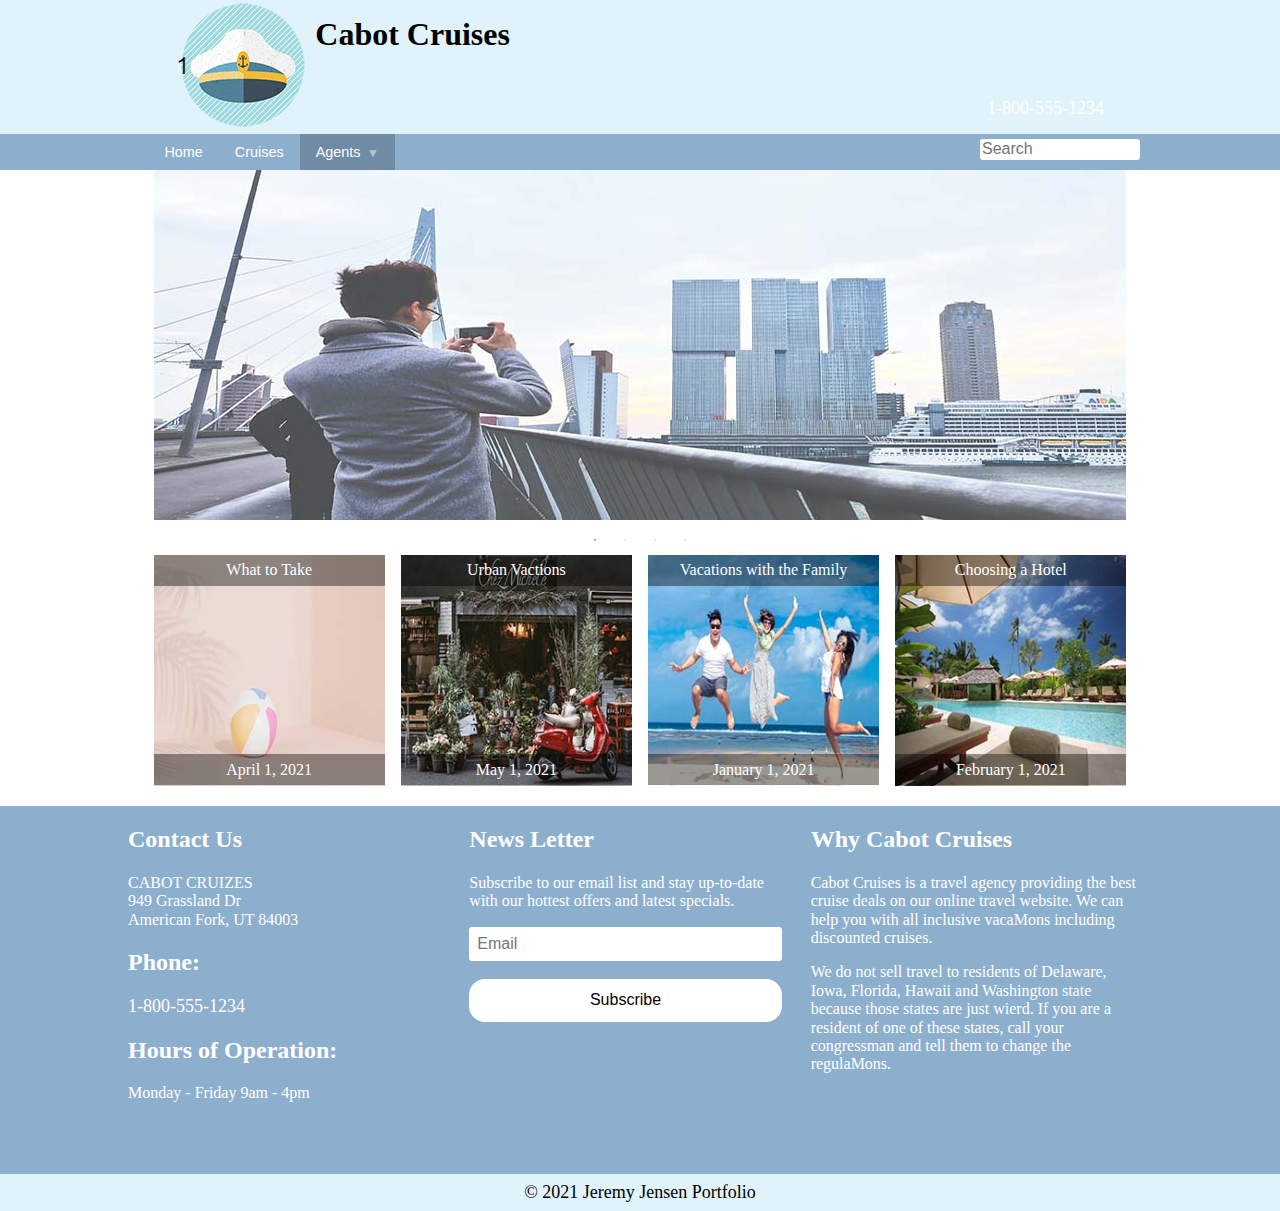
==== index.html @ df23a2db "first commit" ====
<!DOCTYPE html>
<html lang="en">
  <head>
    <meta charset="utf-8" />
    <meta name="description" content="Fill Me In" />
    <meta name="author" content="John Doe" />

    <!-- This start file was build by Paul Cheney  -->
    <title>Assignment 1</title>

    <!-- TELLS PHONES NOT TO LIE ABOUT THEIR WIDTH & stops the font from enlarging when a phone is turned sideways-->
    <meta
      name="viewport"
      content="width=device-width, initial-scale=1, maxium-scale=1"
    />

    <!-- STYLE SHEETS -->
    <link href="css/styles.css" rel="stylesheet" />
    <link
      href="https://fonts.googleapis.com/css2?family=Quicksand:wght@300;700&display=swap"
      rel="stylesheet"
    />
    <link
      rel="stylesheet"
      href="https://use.fontawesome.com/releases/v5.8.1/css/all.css"
      integrity="sha384-50oBUHEmvpQ+1lW4y57PTFmhCaXp0ML5d60M1M7uH2+nqUivzIebhndOJK28anvf"
      crossorigin="anonymous"
    />
  </head>
  <body>
    <!-- HEADER HERE -->
    <div class="headWrap">
      <header class="clearfix">
        <figure>
          <img
            src="images/logo0.png"
            alt="Logo"
            srcset="
              images/logo1.png 1x,
              images/logo2.png 2x,
              images/logo3.png 3x
            "
          />
        </figure>
        <h1>Cabot Cruises</h1>
        <a href="tel:+18005551234" class="phone">1-800-555-1234</a>
      </header>
    </div>
    <!-- NAVIGATION HERE -->
    <div class="navWrap">
      <nav class="clearfix">
        <button id="hamburgerBtn">
          <span class="line top"></span>
          <span class="line middle"></span>
          <span class="line bottom"></span>
        </button>

        <div class="menu-container">
          <ul id="primaryNav">
            <li><a href="#">Home</a></li>
            <li><a href="#">Cruises</a></li>
            <li class="active parent">
              <a href="#">Agents</a>
              <ul>
                <li><a href="#">Sally Rogers</a></li>
                <li><a href="#">Buddy Sorrell</a></li>
              </ul>
            </li>
          </ul>
        </div>

        <form id="form" method="get" action="/">
          <input type="search" placeholder="Search" name="s" />
          <button class="search" type="submit">
            <i class="fa fa-search"></i>
          </button>
        </form>
      </nav>
    </div>
    <!-- CONTENT HERE -->
    <main>
      <div class="my_slider">
        <div id="sliderContainer">
          <img src="images/Cruise1.jpg" alt="City Life" />
        </div>

        <div id="sliderContainer">
          <img src="images/Cruise2.jpg" alt="City Life" />
        </div>

        <div id="sliderContainer">
          <img src="images/Cruise3.jpg" alt="City Life" />
        </div>

        <div id="sliderContainer">
          <img src="images/Cruise4.jpg" alt="City Life" />
        </div>
      </div>

      <div class="cards">
        <div id="take">
          <img src="images/take.jpg" alt="take" />
          <div id="title">What to Take</div>
          <div id="date">April 1, 2021</div>
        </div>

        <div id="urban">
          <img src="images/urban.jpg" alt="urban" />
          <div id="title">Urban Vactions</div>
          <div id="date">May 1, 2021</div>
        </div>

        <div id="family">
          <img src="images/family.jpg" alt="family" />
          <div id="title">Vacations with the Family</div>
          <div id="date">January 1, 2021</div>
        </div>

        <div id="hotel">
          <img src="images/hotel.jpg" alt="hotel" />
          <div id="title">Choosing a Hotel</div>
          <div id="date">February 1, 2021</div>
        </div>
      </div>
    </main>

    <div id="subWrap">
      <div id="subFoot">
        <div class="footerGrid">
          <div class="footerRow">
            <span>
              <h2>Contact Us</h2>
              <a
                id="addressLink"
                href="https://www.google.com/maps/place/Walmart+Supercenter/@40.3694274,-111.8210866,15z/data=!4m5!3m4!1s0x874d81bb2d8d0037:0x991bd843e1b46971!8m2!3d40.3849171!4d-111.8249991"
              >
                CABOT CRUIZES <br />
                949 Grassland Dr <br />
                American Fork, UT 84003
              </a>

              <h2>Phone:</h2>
              <a href="tel:+18005551234" class="phone">1-800-555-1234</a>

              <h2>Hours of Operation:</h2>
              <p>Monday - Friday 9am - 4pm</p>
            </span>
          </div>
          <div class="footerRow">
            <h2>News Letter</h2>
            <p>
              Subscribe to our email list and stay up-to-date with our hottest
              offers and latest specials.
            </p>
            <form action="#">
              <input
                id="emailInput"
                type="email"
                name="email"
                placeholder="Email"
                required
              />
              <br />
              <button id="subEmail" type="submit">Subscribe</button>
            </form>
          </div>
          <div class="footerRow">
            <span>
              <h2>Why Cabot Cruises</h2>
              <p>
                Cabot Cruises is a travel agency providing the best cruise deals
                on our online travel website. We can help you with all inclusive
                vacaMons including discounted cruises.
              </p>

              <p>
                We do not sell travel to residents of Delaware, Iowa, Florida,
                Hawaii and Washington state because those states are just wierd.
                If you are a resident of one of these states, call your
                congressman and tell them to change the regulaMons.
              </p>
            </span>
          </div>
        </div>
      </div>
    </div>

    <div id="socialWrap">
      <a class="fab fa-facebook-square"></a>
      <a class="fab fa-twitter-square"></a>
      <a class="fab fa-instagram"></a>
      <a class="fab fa-youtube"></a>
      <a class="fab fa-pinterest"></a>
    </div>

    <!-- FOOTER HERE -->
    <div class="footWrap">
      <footer>&copy; 2021 Jeremy Jensen <a href="https://jeremyjensen.net/">Portfolio</a></footer>
    </div>
    <script src="js/scripts.js"></script>
    <script src="https://ajax.googleapis.com/ajax/libs/jquery/3.6.0/jquery.min.js"></script>
    <script type="text/javascript" src="slick/slick.min.js"></script>
    <script>
      $(document).ready(function () {
        $(".my_slider").slick({
          dots: true,
          arrows: false,
          infinite: true,
          speed: 1000,
          cssEase: "ease-out",
          autoplay: true,
          autoplaySpeed: 3000,
        });
      });
    </script>
    <script type="application/ld+json">
      {
        "@context": "https://schema.org",
        "@type": "LocalBusiness",
        "image": "https://dgm2740assignment11.jeremyjensen.net/images/logo.png",
        "name": "Cabot Cruises",
        "address": {
          "@type": "PostalAddress",
          "streetAddress": "949 Grassland Dr",
          "addressLocality": "American Fork",
          "addressRegion": "UT",
          "postalCode": "84003",
          "addressCountry": "US"
        },
        "url": "https://dgm2740assignment11.jeremyjensen.net/",
        "telephone": "8011234567",
        "openingHours": "Mo-Fr 9-4"
      }
    </script>
  </body>
</html>
---- css/styles.css ----
@charset "UTF-8";
/*! normalize.css v7.0.0 | MIT License | github.com/necolas/normalize.css */
/* Document
   ========================================================================== */
/**
 * 1. Correct the line height in all browsers.
 * 2. Prevent adjustments of font size after orientation changes in
 *    IE on Windows Phone and in iOS.
 */
html {
  line-height: 1.15;
  /* 1 */
  -ms-text-size-adjust: 100%;
  /* 2 */
  -webkit-text-size-adjust: 100%;
  /* 2 */ }

/* Sections
   ========================================================================== */
/**
 * Remove the margin in all browsers (opinionated).
 */
body {
  margin: 0; }

/**
 * Add the correct display in IE 9-.
 */
article,
aside,
footer,
header,
nav,
section {
  display: block; }

/**
 * Correct the font size and margin on `h1` elements within `section` and
 * `article` contexts in Chrome, Firefox, and Safari.
 */
h1 {
  font-size: 2em;
  margin: 0.67em 0; }

/* Grouping content
   ========================================================================== */
/**
 * Add the correct display in IE 9-.
 * 1. Add the correct display in IE.
 */
figcaption,
figure,
main {
  /* 1 */
  display: block; }

/**
 * Add the correct margin in IE 8.
 */
figure {
  margin: 1em 40px; }

/**
 * 1. Add the correct box sizing in Firefox.
 * 2. Show the overflow in Edge and IE.
 */
hr {
  box-sizing: content-box;
  /* 1 */
  height: 0;
  /* 1 */
  overflow: visible;
  /* 2 */ }

/**
 * 1. Correct the inheritance and scaling of font size in all browsers.
 * 2. Correct the odd `em` font sizing in all browsers.
 */
pre {
  font-family: monospace, monospace;
  /* 1 */
  font-size: 1em;
  /* 2 */ }

/* Text-level semantics
   ========================================================================== */
/**
 * 1. Remove the gray background on active links in IE 10.
 * 2. Remove gaps in links underline in iOS 8+ and Safari 8+.
 */
a {
  background-color: transparent;
  /* 1 */
  -webkit-text-decoration-skip: objects;
  /* 2 */ }

/**
 * 1. Remove the bottom border in Chrome 57- and Firefox 39-.
 * 2. Add the correct text decoration in Chrome, Edge, IE, Opera, and Safari.
 */
abbr[title] {
  border-bottom: none;
  /* 1 */
  text-decoration: underline;
  /* 2 */
  text-decoration: underline dotted;
  /* 2 */ }

/**
 * Prevent the duplicate application of `bolder` by the next rule in Safari 6.
 */
b,
strong {
  font-weight: inherit; }

/**
 * Add the correct font weight in Chrome, Edge, and Safari.
 */
b,
strong {
  font-weight: bolder; }

/**
 * 1. Correct the inheritance and scaling of font size in all browsers.
 * 2. Correct the odd `em` font sizing in all browsers.
 */
code,
kbd,
samp {
  font-family: monospace, monospace;
  /* 1 */
  font-size: 1em;
  /* 2 */ }

/**
 * Add the correct font style in Android 4.3-.
 */
dfn {
  font-style: italic; }

/**
 * Add the correct background and color in IE 9-.
 */
mark {
  background-color: #ff0;
  color: #000; }

/**
 * Add the correct font size in all browsers.
 */
small {
  font-size: 80%; }

/**
 * Prevent `sub` and `sup` elements from affecting the line height in
 * all browsers.
 */
sub,
sup {
  font-size: 75%;
  line-height: 0;
  position: relative;
  vertical-align: baseline; }

sub {
  bottom: -0.25em; }

sup {
  top: -0.5em; }

/* Embedded content
   ========================================================================== */
/**
 * Add the correct display in IE 9-.
 */
audio,
video {
  display: inline-block; }

/**
 * Add the correct display in iOS 4-7.
 */
audio:not([controls]) {
  display: none;
  height: 0; }

/**
 * Remove the border on images inside links in IE 10-.
 */
img {
  border-style: none; }

/**
 * Hide the overflow in IE.
 */
svg:not(:root) {
  overflow: hidden; }

/* Forms
   ========================================================================== */
/**
 * 1. Change the font styles in all browsers (opinionated).
 * 2. Remove the margin in Firefox and Safari.
 */
button,
input,
optgroup,
select,
textarea {
  font-family: sans-serif;
  /* 1 */
  font-size: 100%;
  /* 1 */
  line-height: 1.15;
  /* 1 */
  margin: 0;
  /* 2 */ }

/**
 * Show the overflow in IE.
 * 1. Show the overflow in Edge.
 */
button,
input {
  /* 1 */
  overflow: visible; }

/**
 * Remove the inheritance of text transform in Edge, Firefox, and IE.
 * 1. Remove the inheritance of text transform in Firefox.
 */
button,
select {
  /* 1 */
  text-transform: none; }

/**
 * 1. Prevent a WebKit bug where (2) destroys native `audio` and `video`
 *    controls in Android 4.
 * 2. Correct the inability to style clickable types in iOS and Safari.
 */
button,
html [type="button"],
[type="reset"],
[type="submit"] {
  -webkit-appearance: button;
  /* 2 */ }

/**
 * Remove the inner border and padding in Firefox.
 */
button::-moz-focus-inner,
[type="button"]::-moz-focus-inner,
[type="reset"]::-moz-focus-inner,
[type="submit"]::-moz-focus-inner {
  border-style: none;
  padding: 0; }

/**
 * Restore the focus styles unset by the previous rule.
 */
button:-moz-focusring,
[type="button"]:-moz-focusring,
[type="reset"]:-moz-focusring,
[type="submit"]:-moz-focusring {
  outline: 1px dotted ButtonText; }

/**
 * Correct the padding in Firefox.
 */
fieldset {
  padding: 0.35em 0.75em 0.625em; }

/**
 * 1. Correct the text wrapping in Edge and IE.
 * 2. Correct the color inheritance from `fieldset` elements in IE.
 * 3. Remove the padding so developers are not caught out when they zero out
 *    `fieldset` elements in all browsers.
 */
legend {
  box-sizing: border-box;
  /* 1 */
  color: inherit;
  /* 2 */
  display: table;
  /* 1 */
  max-width: 100%;
  /* 1 */
  padding: 0;
  /* 3 */
  white-space: normal;
  /* 1 */ }

/**
 * 1. Add the correct display in IE 9-.
 * 2. Add the correct vertical alignment in Chrome, Firefox, and Opera.
 */
progress {
  display: inline-block;
  /* 1 */
  vertical-align: baseline;
  /* 2 */ }

/**
 * Remove the default vertical scrollbar in IE.
 */
textarea {
  overflow: auto; }

/**
 * 1. Add the correct box sizing in IE 10-.
 * 2. Remove the padding in IE 10-.
 */
[type="checkbox"],
[type="radio"] {
  box-sizing: border-box;
  /* 1 */
  padding: 0;
  /* 2 */ }

/**
 * Correct the cursor style of increment and decrement buttons in Chrome.
 */
[type="number"]::-webkit-inner-spin-button,
[type="number"]::-webkit-outer-spin-button {
  height: auto; }

/**
 * 1. Correct the odd appearance in Chrome and Safari.
 * 2. Correct the outline style in Safari.
 */
[type="search"] {
  -webkit-appearance: textfield;
  /* 1 */
  outline-offset: -2px;
  /* 2 */ }

/**
 * Remove the inner padding and cancel buttons in Chrome and Safari on macOS.
 */
[type="search"]::-webkit-search-cancel-button,
[type="search"]::-webkit-search-decoration {
  -webkit-appearance: none; }

/**
 * 1. Correct the inability to style clickable types in iOS and Safari.
 * 2. Change font properties to `inherit` in Safari.
 */
::-webkit-file-upload-button {
  -webkit-appearance: button;
  /* 1 */
  font: inherit;
  /* 2 */ }

/* Interactive
   ========================================================================== */
/*
 * Add the correct display in IE 9-.
 * 1. Add the correct display in Edge, IE, and Firefox.
 */
details,
menu {
  display: block; }

/*
 * Add the correct display in all browsers.
 */
summary {
  display: list-item; }

/* Scripting
   ========================================================================== */
/**
 * Add the correct display in IE 9-.
 */
canvas {
  display: inline-block; }

/**
 * Add the correct display in IE.
 */
template {
  display: none; }

/* Hidden
   ========================================================================== */
/**
 * Add the correct display in IE 10-.
 */
[hidden] {
  display: none; }

/* Slider */
.slick-slider {
  position: relative;
  display: block;
  box-sizing: border-box;
  -webkit-touch-callout: none;
  -webkit-user-select: none;
  -khtml-user-select: none;
  -moz-user-select: none;
  -ms-user-select: none;
  user-select: none;
  -ms-touch-action: pan-y;
  touch-action: pan-y;
  -webkit-tap-highlight-color: transparent; }

.slick-list {
  position: relative;
  overflow: hidden;
  display: block;
  margin: 0;
  padding: 0; }
  .slick-list:focus {
    outline: none; }
  .slick-list.dragging {
    cursor: pointer;
    cursor: hand; }

.slick-slider .slick-track,
.slick-slider .slick-list {
  -webkit-transform: translate3d(0, 0, 0);
  -moz-transform: translate3d(0, 0, 0);
  -ms-transform: translate3d(0, 0, 0);
  -o-transform: translate3d(0, 0, 0);
  transform: translate3d(0, 0, 0); }

.slick-track {
  position: relative;
  left: 0;
  top: 0;
  display: block;
  margin-left: auto;
  margin-right: auto; }
  .slick-track:before, .slick-track:after {
    content: "";
    display: table; }
  .slick-track:after {
    clear: both; }
  .slick-loading .slick-track {
    visibility: hidden; }

.slick-slide {
  float: left;
  height: 100%;
  min-height: 1px;
  display: none; }
  [dir="rtl"] .slick-slide {
    float: right; }
  .slick-slide img {
    display: block; }
  .slick-slide.slick-loading img {
    display: none; }
  .slick-slide.dragging img {
    pointer-events: none; }
  .slick-initialized .slick-slide {
    display: block; }
  .slick-loading .slick-slide {
    visibility: hidden; }
  .slick-vertical .slick-slide {
    display: block;
    height: auto;
    border: 1px solid transparent; }

.slick-arrow.slick-hidden {
  display: none; }

/* Slider */
.slick-loading .slick-list {
  background: #fff url("./ajax-loader.gif") center center no-repeat; }

/* Icons */
@font-face {
  font-family: "slick";
  src: url("./fonts/slick.eot");
  src: url("./fonts/slick.eot?#iefix") format("embedded-opentype"), url("./fonts/slick.woff") format("woff"), url("./fonts/slick.ttf") format("truetype"), url("./fonts/slick.svg#slick") format("svg");
  font-weight: normal;
  font-style: normal; }
/* Arrows */
.slick-prev,
.slick-next {
  position: absolute;
  display: block;
  height: 20px;
  width: 20px;
  line-height: 0px;
  font-size: 0px;
  cursor: pointer;
  background: transparent;
  color: transparent;
  top: 50%;
  -webkit-transform: translate(0, -50%);
  -ms-transform: translate(0, -50%);
  transform: translate(0, -50%);
  padding: 0;
  border: none;
  outline: none; }
  .slick-prev:hover, .slick-prev:focus,
  .slick-next:hover,
  .slick-next:focus {
    outline: none;
    background: transparent;
    color: transparent; }
    .slick-prev:hover:before, .slick-prev:focus:before,
    .slick-next:hover:before,
    .slick-next:focus:before {
      opacity: 1; }
  .slick-prev.slick-disabled:before,
  .slick-next.slick-disabled:before {
    opacity: 0.25; }
  .slick-prev:before,
  .slick-next:before {
    font-family: "slick";
    font-size: 20px;
    line-height: 1;
    color: white;
    opacity: 0.75;
    -webkit-font-smoothing: antialiased;
    -moz-osx-font-smoothing: grayscale; }

.slick-prev {
  left: -25px; }
  [dir="rtl"] .slick-prev {
    left: auto;
    right: -25px; }
  .slick-prev:before {
    content: "←"; }
    [dir="rtl"] .slick-prev:before {
      content: "→"; }

.slick-next {
  right: -25px; }
  [dir="rtl"] .slick-next {
    left: -25px;
    right: auto; }
  .slick-next:before {
    content: "→"; }
    [dir="rtl"] .slick-next:before {
      content: "←"; }

/* Dots */
.slick-dotted.slick-slider {
  margin-bottom: 30px; }

.slick-dots {
  position: absolute;
  bottom: -25px;
  list-style: none;
  display: block;
  text-align: center;
  padding: 0;
  margin: 0;
  width: 100%; }
  .slick-dots li {
    position: relative;
    display: inline-block;
    height: 20px;
    width: 20px;
    margin: 0 5px;
    padding: 0;
    cursor: pointer; }
    .slick-dots li button {
      border: 0;
      background: transparent;
      display: block;
      height: 20px;
      width: 20px;
      outline: none;
      line-height: 0px;
      font-size: 0px;
      color: transparent;
      padding: 5px;
      cursor: pointer; }
      .slick-dots li button:hover, .slick-dots li button:focus {
        outline: none; }
        .slick-dots li button:hover:before, .slick-dots li button:focus:before {
          opacity: 1; }
      .slick-dots li button:before {
        position: absolute;
        top: 0;
        left: 0;
        content: "•";
        width: 20px;
        height: 20px;
        font-family: "slick";
        font-size: 6px;
        line-height: 20px;
        text-align: center;
        color: black;
        opacity: 0.25;
        -webkit-font-smoothing: antialiased;
        -moz-osx-font-smoothing: grayscale; }
    .slick-dots li.slick-active button:before {
      color: black;
      opacity: 0.75; }

html {
  -webkit-text-size-adjust: 100%;
  -ms-text-size-adjust: 100%; }

/*----------- apply a natural box layout model to all elements --------------*/
* {
  -moz-box-sizing: border-box;
  -webkit-box-sizing: border-box;
  box-sizing: border-box; }

header {
  background-color: #e0f3fb;
  color: black;
  padding: 0 3rem;
  display: flex; }

.headWrap {
  background-color: #e0f3fb; }

header h1 {
  margin: 1rem 0 0 0; }

.phone {
  color: black;
  margin-left: auto;
  -ms-flex-item-align: end;
  align-self: flex-end;
  text-decoration: none;
  margin-bottom: 1rem;
  font-size: 18px; }

header figure {
  float: left;
  margin: 0 1% 0 0; }

body {
  margin: auto; }

nav button {
  margin: .2rem 2%;
  background-color: transparent;
  border: none;
  font-size: 1.6rem;
  color: #555; }

nav ul {
  list-style-type: none;
  padding: 0;
  margin: 0; }

nav ul li a {
  display: block;
  padding: .8rem 2%;
  text-decoration: none;
  color: #fff;
  border-top: 1px solid rgba(0, 0, 0, 0.3); }

nav ul li.active a {
  background-color: rgba(0, 0, 0, 0.2);
  color: #fff; }

nav ul li a:hover {
  background-color: rgba(0, 0, 0, 0.4); }

nav ul.hide {
  display: none; }

#form {
  position: relative;
  display: flex;
  justify-content: end;
  top: -45px;
  bottom: 0; }
  #form input {
    font-family: 'Roboto', sans-serif;
    color: #333;
    border-radius: 0.2rem;
    background-color: white;
    border: none;
    display: block;
    transition: all 0.3s;
    margin-top: 0.3rem;
    width: 10rem; }
  #form button {
    margin: 0; }
  #form i {
    font-size: 20px; }

nav {
  background-color: #8dafce;
  font-family: Verdana, sans-serif; }

.navWrap {
  background-color: #8dafce; }

main {
  padding: 0 2%;
  display: block;
  min-height: 10rem; }
  main h1 {
    color: #004141; }

.cards {
  column-count: 2;
  margin-bottom: 1rem; }

#take {
  width: 100%;
  position: relative;
  height: auto; }
  #take img {
    width: 100%;
    height: auto; }

#date {
  position: absolute;
  bottom: 5px;
  background-color: rgba(0, 0, 0, 0.4);
  color: #fff;
  width: 100%;
  text-align: center;
  padding: 0.4rem; }

#title {
  position: absolute;
  top: 0;
  background-color: rgba(0, 0, 0, 0.4);
  color: #fff;
  width: 100%;
  text-align: center;
  padding: 0.4rem; }

#family {
  width: 100%;
  position: relative;
  height: auto; }
  #family img {
    width: 100%;
    height: auto; }

#urban {
  width: 100%;
  position: relative;
  height: auto; }
  #urban img {
    width: 100%;
    height: auto; }

#hotel {
  width: 100%;
  position: relative;
  height: auto; }
  #hotel img {
    width: 100%;
    height: auto; }

#socialWrap {
  background-color: #8dafce;
  text-align: center; }
  #socialWrap a {
    margin: 0.5rem;
    color: white;
    font-size: 3rem; }

#emailInput {
  font-family: 'Roboto', sans-serif;
  color: #333;
  border-radius: 0.2rem;
  background-color: white;
  border: none;
  display: block;
  transition: all 0.3s;
  margin-top: 0.3rem;
  width: 96%;
  padding: 0.5rem; }

#subEmail {
  border: none;
  background-color: white;
  color: black;
  border-radius: 1rem;
  margin: 0 0 2rem 0;
  padding: 0.75rem 1.5rem;
  width: 96%;
  max-width: 20rem;
  cursor: pointer; }

#subFoot {
  background-color: #8dafce;
  color: white; }

.phone {
  color: white; }

#subWrap {
  background-color: #8dafce; }

.footerRow {
  margin-right: 1rem; }

#addressLink {
  text-decoration: none;
  color: white; }

div.footerGrid {
  display: grid;
  grid-template-columns: 1fr;
  grid-template-rows: auto; }

.footWrap {
  background-color: #e0f3fb; }

footer {
  background-color: #e0f3fb;
  padding: .5rem 2%;
  text-align: center;
  color: black;
  font-size: large; }
  footer a {
    text-decoration: none;
    color: black; }

/*----- Clearfix: Force an Element not to collapse -----*/
.clearfix:after {
  content: "";
  display: table;
  clear: both; }

#hamburgerBtn {
  display: none; }

/* hide the navigation button by default */
#primaryNav li.current-menu-item a {
  background-color: rgba(0, 0, 0, 0.2); }

#primaryNav li.current-menu-parent {
  background-color: rgba(0, 0, 0, 0.2); }

@media only screen and (max-width: 34.9375em) {
  /* Navigation Button  -------------------------------------------------------- */
  body {
    padding-top: 44px; }

  nav {
    position: absolute;
    top: 0;
    left: 0;
    width: 100%;
    height: 44px;
    background-color: #8dafce;
    z-index: 99; }

  #hamburgerBtn {
    background: none;
    border: none;
    display: inline-block;
    position: relative;
    height: 44px;
    width: 44px;
    cursor: pointer; }
    #hamburgerBtn .line {
      position: absolute;
      height: 2px;
      width: 60%;
      background: white;
      border-radius: 2px;
      transition: all cubic-bezier(0.2, 0.1, 0.2, 1.2) 0.3s; }
    #hamburgerBtn .top, #hamburgerBtn .middle, #hamburgerBtn .bottom {
      left: 20%; }
    #hamburgerBtn .top {
      top: 29%; }
    #hamburgerBtn .middle {
      top: 48%; }
    #hamburgerBtn .bottom {
      top: 67%; }

  #hamburgerBtn.open .top {
    transform: rotate(45deg);
    top: 48%; }
  #hamburgerBtn.open .middle, #hamburgerBtn.open .bottom {
    transform: rotate(-45deg);
    top: 48%; }

  /* Navigation Bar -------------------------------------------------------- */
  #primaryNav {
    height: 0;
    overflow: hidden;
    width: 22rem;
    background-color: #8dafce;
    margin: 0;
    padding: 0;
    z-index: 998;
    font-family: Verdana;
    font-weight: normal; }

  #primaryNav li a {
    display: block;
    width: 100%;
    padding: .75rem 2%;
    font-size: 1rem;
    text-shadow: -1px -1px 0 rgba(0, 0, 0, 0.15);
    color: white;
    text-decoration: none;
    border-top: 1px solid rgba(0, 0, 0, 0.2); }

  #primaryNav li a:hover {
    background-color: rgba(0, 0, 0, 0.5); }

  /* Toggle the navigation bar to expand down  */
  #primaryNav.open {
    height: auto; }

  /* Submenus – optional ."menu-item-has-children" class indicates dropdowns */
  #primaryNav > li:hover > a {
    background: rgba(0, 0, 0, 0.5); }

  #primaryNav li.menu-item-has-children > a:after {
    font-size: .75rem;
    content: "\25BC";
    color: rgba(255, 255, 255, 0.5);
    float: right; }

  #primaryNav li.menu-item-has-children ul li {
    background-color: #111; }

  #primaryNav li.menu-item-has-children > a:hover {
    background: rgba(0, 0, 0, 0.75); }

  /*hide the sub menu items by default*/
  #primaryNav li ul {
    display: none;
    background: rgba(0, 0, 0, 0.3);
    padding: 0; }

  #primaryNav li ul a {
    border-top: solid 1px rgba(0, 0, 0, 0.2);
    font-size: 12px;
    padding: 10px 5%;
    font-weight: normal; }

  #primaryNav li:hover ul {
    display: block; } }
/* End Mobile Styles */
@media only screen and (min-width: 560px) {
  nav {
    background-color: #8dafce; }
    nav #form {
      display: flex;
      justify-content: end;
      top: 0; }
    nav ul {
      margin-left: 2%; }
    nav ul li {
      float: left;
      width: auto; }
    nav ul li a {
      display: block;
      border: none;
      width: 100%;
      background: none;
      font-size: .9rem;
      padding: .9rem 1.2rem;
      color: white;
      text-decoration: none;
      /*transition*/
      -webkit-transition: background 0.3s linear;
      transition: background 0.3s linear; }
    nav ul li a:hover {
      background: #4a7dab; }
    nav #primaryNav li.parent > a:after {
      font-size: .75rem;
      content: "\00A0\00A0\25BC";
      color: rgba(255, 255, 255, 0.5); }
    nav ul li ul {
      z-index: 99;
      position: absolute;
      background-color: #8dafce, 10%;
      left: -999rem;
      width: 10rem; }
    nav ul li ul li {
      float: none;
      border-right: none;
      border-top: solid 1px rgba(0, 0, 0, 0.2);
      background-color: #8dafce; }
    nav ul li:hover ul {
      left: auto;
      margin-left: 0; }

  main .cards {
    column-count: 2; }

  div.footerGrid {
    display: grid;
    grid-template-columns: 1fr 1fr;
    grid-template-rows: auto; } }
/* end of media query */
@media only screen and (min-width: 1028px) {
  header, nav, main, footer, #subFoot {
    max-width: 64rem;
    margin: auto; }

  nav ul li a {
    padding: .6rem 1rem; }

  main {
    margin: auto; }
    main .cards {
      column-count: 4; }

  div.footerGrid {
    display: grid;
    grid-template-columns: 1fr 1fr 1fr;
    grid-template-rows: auto; } }
/* end of media query */
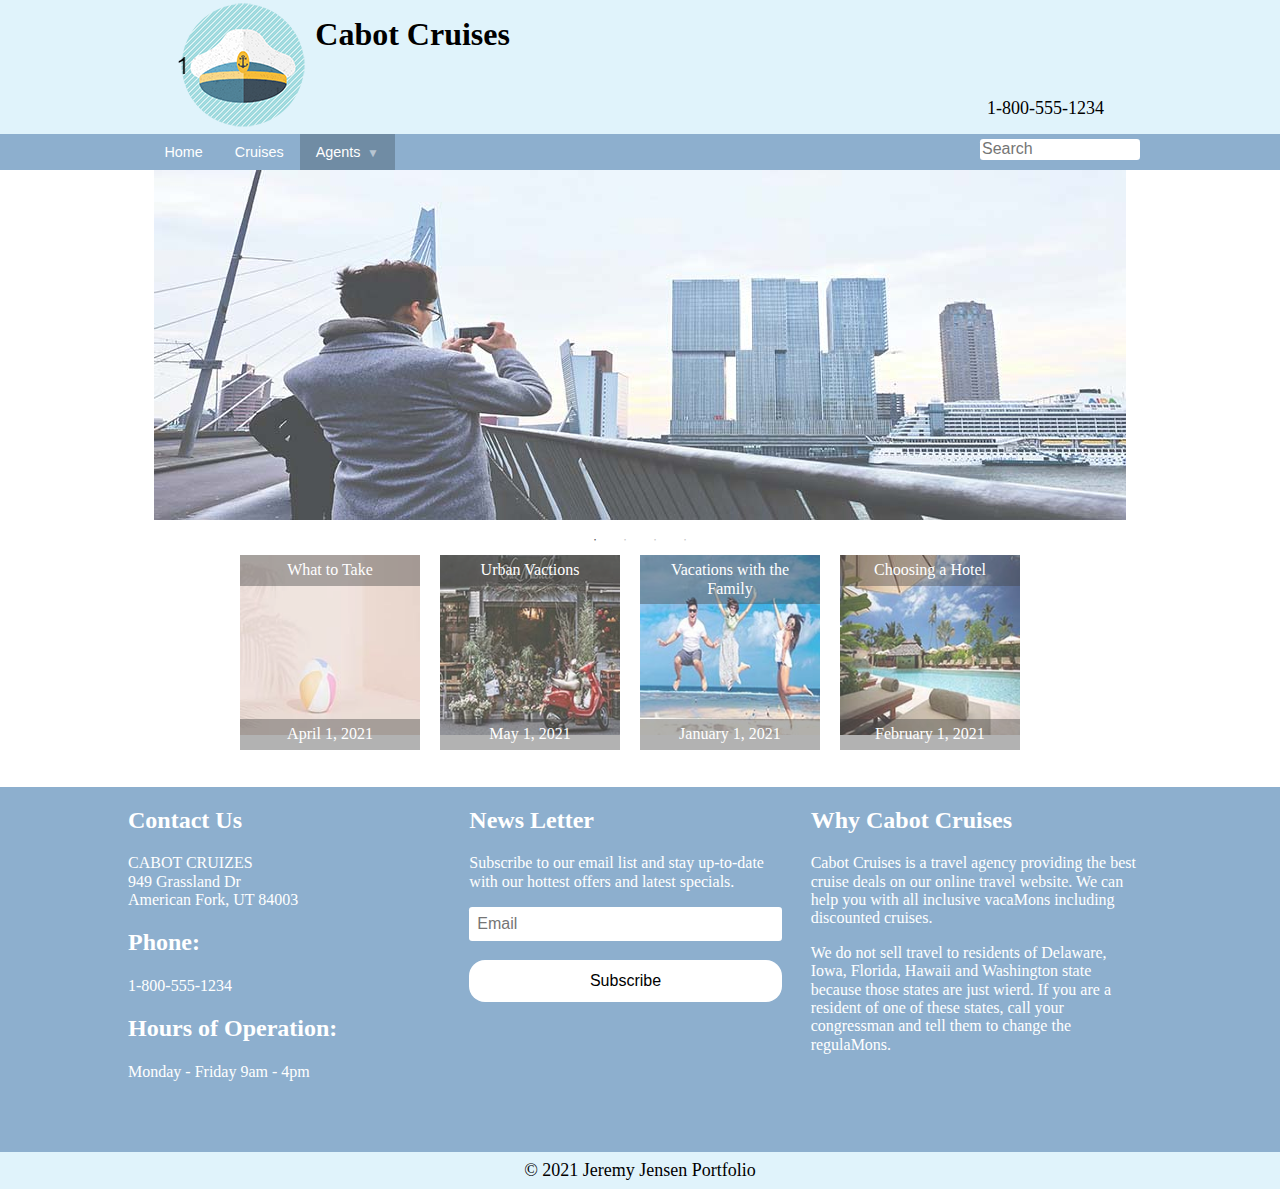
==== commit d058de30: "I should be a web dev" ====
--- a/index.html
+++ b/index.html
@@ -69,12 +69,14 @@
           </ul>
         </div>
 
-        <form id="form" method="get" action="/">
-          <input type="search" placeholder="Search" name="s" />
-          <button class="search" type="submit">
-            <i class="fa fa-search"></i>
-          </button>
-        </form>
+        <div id="formContainer">
+          <form id="form" method="get" action="/">
+            <input type="search" placeholder="Search" name="s" />
+            <button class="search" type="submit">
+              <i class="fa fa-search"></i>
+            </button>
+          </form>
+        </div>
       </nav>
     </div>
     <!-- CONTENT HERE -->
@@ -140,7 +142,7 @@
               </a>
 
               <h2>Phone:</h2>
-              <a href="tel:+18005551234" class="phone">1-800-555-1234</a>
+              <a href="tel:+18005551234" class="phone2">1-800-555-1234</a>
 
               <h2>Hours of Operation:</h2>
               <p>Monday - Friday 9am - 4pm</p>
@@ -195,7 +197,10 @@
 
     <!-- FOOTER HERE -->
     <div class="footWrap">
-      <footer>&copy; 2021 Jeremy Jensen <a href="https://jeremyjensen.net/">Portfolio</a></footer>
+      <footer>
+        &copy; 2021 Jeremy Jensen
+        <a href="https://jeremyjensen.net/">Portfolio</a>
+      </footer>
     </div>
     <script src="js/scripts.js"></script>
     <script src="https://ajax.googleapis.com/ajax/libs/jquery/3.6.0/jquery.min.js"></script>
@@ -217,7 +222,7 @@
       {
         "@context": "https://schema.org",
         "@type": "LocalBusiness",
-        "image": "https://dgm2740assignment11.jeremyjensen.net/images/logo.png",
+        "image": "https://dgm3740assignment1.jeremyjensen.net/images/logo2.png",
         "name": "Cabot Cruises",
         "address": {
           "@type": "PostalAddress",
@@ -227,9 +232,10 @@
           "postalCode": "84003",
           "addressCountry": "US"
         },
-        "url": "https://dgm2740assignment11.jeremyjensen.net/",
+        "url": "https://dgm3740assignment1.jeremyjensen.net/",
         "telephone": "8011234567",
-        "openingHours": "Mo-Fr 9-4"
+        "openingHours": "Mo-Fr 9-4",
+        "priceRange": "400-1,000"
       }
     </script>
   </body>
--- a/css/styles.css
+++ b/css/styles.css
@@ -665,8 +665,7 @@
   position: relative;
   display: flex;
   justify-content: end;
-  top: -45px;
-  bottom: 0; }
+  top: -45px; }
   #form input {
     font-family: 'Roboto', sans-serif;
     color: #333;
@@ -697,23 +696,46 @@
     color: #004141; }
 
 .cards {
-  column-count: 2;
-  margin-bottom: 1rem; }
+  display: flex;
+  flex-direction: row;
+  flex-wrap: wrap;
+  justify-content: center;
+  margin-bottom: 2rem; }
 
 #take {
-  width: 100%;
+  width: 200px;
   position: relative;
-  height: auto; }
+  height: 200px;
+  display: flex;
+  flex-direction: column;
+  justify-content: space-between;
+  opacity: 75%; }
   #take img {
-    width: 100%;
+    width: 90%;
     height: auto; }
+
+#take:hover {
+  opacity: 100%;
+  transition: opacity .25s ease-in-out; }
+
+#family:hover {
+  opacity: 100%;
+  transition: opacity .25s ease-in-out; }
+
+#urban:hover {
+  opacity: 100%;
+  transition: opacity .25s ease-in-out; }
+
+#hotel:hover {
+  opacity: 100%;
+  transition: opacity .25s ease-in-out; }
 
 #date {
   position: absolute;
   bottom: 5px;
   background-color: rgba(0, 0, 0, 0.4);
   color: #fff;
-  width: 100%;
+  width: 90%;
   text-align: center;
   padding: 0.4rem; }
 
@@ -722,32 +744,44 @@
   top: 0;
   background-color: rgba(0, 0, 0, 0.4);
   color: #fff;
-  width: 100%;
+  width: 90%;
   text-align: center;
   padding: 0.4rem; }
 
 #family {
-  width: 100%;
+  width: 200px;
   position: relative;
-  height: auto; }
+  height: 200px;
+  display: flex;
+  flex-direction: column;
+  justify-content: space-between;
+  opacity: 75%; }
   #family img {
-    width: 100%;
+    width: 90%;
     height: auto; }
 
 #urban {
-  width: 100%;
+  width: 200px;
   position: relative;
-  height: auto; }
+  height: 200px;
+  display: flex;
+  flex-direction: column;
+  justify-content: space-between;
+  opacity: 75%; }
   #urban img {
-    width: 100%;
+    width: 90%;
     height: auto; }
 
 #hotel {
-  width: 100%;
+  width: 200px;
   position: relative;
-  height: auto; }
+  height: 200px;
+  display: flex;
+  flex-direction: column;
+  justify-content: space-between;
+  opacity: 75%; }
   #hotel img {
-    width: 100%;
+    width: 90%;
     height: auto; }
 
 #socialWrap {
@@ -785,11 +819,13 @@
   background-color: #8dafce;
   color: white; }
 
-.phone {
-  color: white; }
+.phone2 {
+  color: white;
+  text-decoration: none; }
 
 #subWrap {
-  background-color: #8dafce; }
+  background-color: #8dafce;
+  padding: 0 2%; }
 
 .footerRow {
   margin-right: 1rem; }
@@ -853,6 +889,7 @@
     position: relative;
     height: 44px;
     width: 44px;
+    z-index: 999;
     cursor: pointer; }
     #hamburgerBtn .line {
       position: absolute;
@@ -881,7 +918,7 @@
   #primaryNav {
     height: 0;
     overflow: hidden;
-    width: 22rem;
+    width: 17rem;
     background-color: #8dafce;
     margin: 0;
     padding: 0;
@@ -982,9 +1019,6 @@
       left: auto;
       margin-left: 0; }
 
-  main .cards {
-    column-count: 2; }
-
   div.footerGrid {
     display: grid;
     grid-template-columns: 1fr 1fr;
@@ -1000,8 +1034,6 @@
 
   main {
     margin: auto; }
-    main .cards {
-      column-count: 4; }
 
   div.footerGrid {
     display: grid;
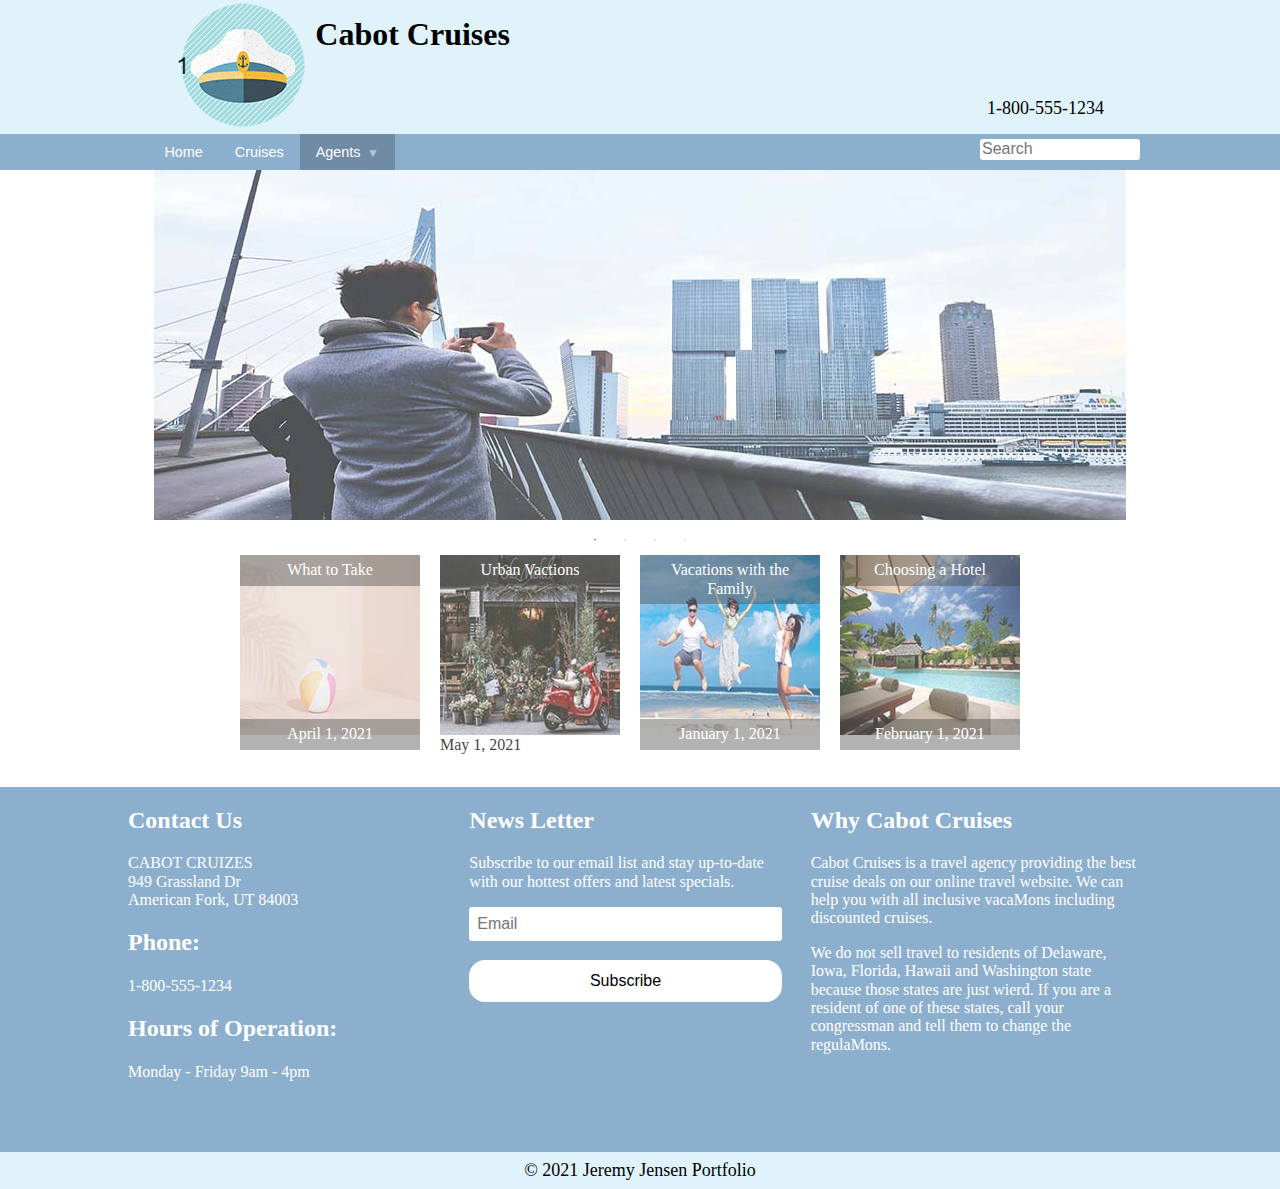
==== commit db0e8646: "HTML Changes" ====
--- a/index.html
+++ b/index.html
@@ -82,19 +82,19 @@
     <!-- CONTENT HERE -->
     <main>
       <div class="my_slider">
-        <div id="sliderContainer">
+        <div class="sliderContainer">
           <img src="images/Cruise1.jpg" alt="City Life" />
         </div>
 
-        <div id="sliderContainer">
+        <div class="sliderContainer">
           <img src="images/Cruise2.jpg" alt="City Life" />
         </div>
 
-        <div id="sliderContainer">
+        <div class="sliderContainer">
           <img src="images/Cruise3.jpg" alt="City Life" />
         </div>
 
-        <div id="sliderContainer">
+        <div class="sliderContainer">
           <img src="images/Cruise4.jpg" alt="City Life" />
         </div>
       </div>
@@ -102,26 +102,26 @@
       <div class="cards">
         <div id="take">
           <img src="images/take.jpg" alt="take" />
-          <div id="title">What to Take</div>
-          <div id="date">April 1, 2021</div>
+          <div class="title">What to Take</div>
+          <div class="date">April 1, 2021</div>
         </div>
 
         <div id="urban">
           <img src="images/urban.jpg" alt="urban" />
-          <div id="title">Urban Vactions</div>
+          <div class="title">Urban Vactions</div>
           <div id="date">May 1, 2021</div>
         </div>
 
         <div id="family">
           <img src="images/family.jpg" alt="family" />
-          <div id="title">Vacations with the Family</div>
-          <div id="date">January 1, 2021</div>
+          <div class="title">Vacations with the Family</div>
+          <div class="date">January 1, 2021</div>
         </div>
 
         <div id="hotel">
           <img src="images/hotel.jpg" alt="hotel" />
-          <div id="title">Choosing a Hotel</div>
-          <div id="date">February 1, 2021</div>
+          <div class="title">Choosing a Hotel</div>
+          <div class="date">February 1, 2021</div>
         </div>
       </div>
     </main>
--- a/css/styles.css
+++ b/css/styles.css
@@ -730,7 +730,7 @@
   opacity: 100%;
   transition: opacity .25s ease-in-out; }
 
-#date {
+.date {
   position: absolute;
   bottom: 5px;
   background-color: rgba(0, 0, 0, 0.4);
@@ -739,7 +739,7 @@
   text-align: center;
   padding: 0.4rem; }
 
-#title {
+.title {
   position: absolute;
   top: 0;
   background-color: rgba(0, 0, 0, 0.4);
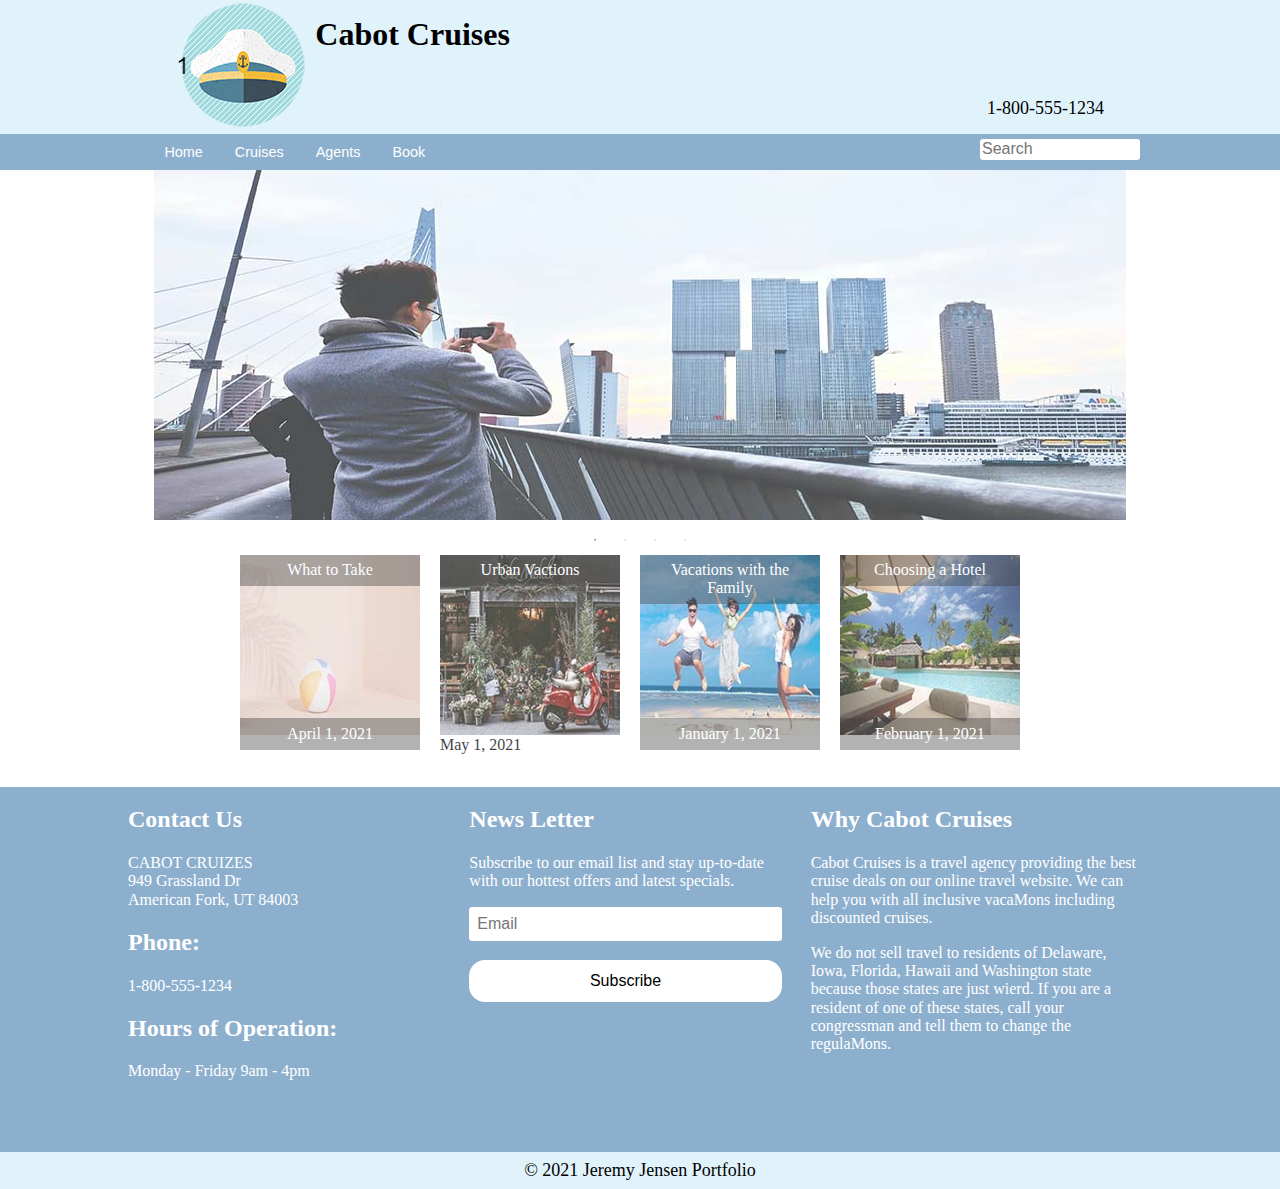
==== commit 6f049f6c: "CSS" ====
--- a/index.html
+++ b/index.html
@@ -57,15 +57,16 @@
 
         <div class="menu-container">
           <ul id="primaryNav">
-            <li><a href="#">Home</a></li>
-            <li><a href="#">Cruises</a></li>
+            <li><a href="index.html">Home</a></li>
+            <li><a href="cruise.html">Cruises</a></li>
             <li class="active parent">
               <a href="#">Agents</a>
               <ul>
-                <li><a href="#">Sally Rogers</a></li>
-                <li><a href="#">Buddy Sorrell</a></li>
+                <li><a href="agent1.html">Sally Rogers</a></li>
+                <li><a href="agent2.html">Buddy Sorrell</a></li>
               </ul>
             </li>
+            <li><a href="bookCruise.html">Book</a></li>
           </ul>
         </div>
 
@@ -130,7 +131,6 @@
       <div id="subFoot">
         <div class="footerGrid">
           <div class="footerRow">
-            <span>
               <h2>Contact Us</h2>
               <a
                 id="addressLink"
@@ -146,7 +146,6 @@
 
               <h2>Hours of Operation:</h2>
               <p>Monday - Friday 9am - 4pm</p>
-            </span>
           </div>
           <div class="footerRow">
             <h2>News Letter</h2>
@@ -167,7 +166,6 @@
             </form>
           </div>
           <div class="footerRow">
-            <span>
               <h2>Why Cabot Cruises</h2>
               <p>
                 Cabot Cruises is a travel agency providing the best cruise deals
@@ -181,7 +179,6 @@
                 If you are a resident of one of these states, call your
                 congressman and tell them to change the regulaMons.
               </p>
-            </span>
           </div>
         </div>
       </div>
@@ -204,7 +201,7 @@
     </div>
     <script src="js/scripts.js"></script>
     <script src="https://ajax.googleapis.com/ajax/libs/jquery/3.6.0/jquery.min.js"></script>
-    <script type="text/javascript" src="slick/slick.min.js"></script>
+    <script src="slick/slick.min.js"></script>
     <script>
       $(document).ready(function () {
         $(".my_slider").slick({
--- a/css/styles.css
+++ b/css/styles.css
@@ -784,6 +784,91 @@
     width: 90%;
     height: auto; }
 
+#bookBtn {
+  margin: 1rem 0;
+  cursor: pointer;
+  color: #fff;
+  padding: .75rem 2rem;
+  border: none;
+  width: 100%;
+  background-color: #8dafce;
+  border-radius: 5px; }
+
+#bookBtn:hover {
+  background-color: #bccedd; }
+
+.bookingHeader {
+  margin: 1rem 0 0 .5rem; }
+
+form label.labelInfo {
+  display: block;
+  font-size: .8rem;
+  margin: 0;
+  padding: 1rem 0 0 0; }
+
+form label.labelInfo input, form label.labelInfo select {
+  display: block;
+  font-size: 1rem;
+  margin: .25rem 0 .5rem 0;
+  padding: .75rem;
+  border: 1px solid transparent;
+  background-color: rgba(0, 0, 0, 0.1);
+  width: 100%; }
+
+form label.labelInfo input:required {
+  border-left: 5px solid red; }
+
+form label.labelInfo input:required:valid {
+  border-left: 5px solid #8dafce; }
+
+.cruiseDescription a {
+  text-decoration: none;
+  cursor: pointer; }
+
+.cruiseDescription a button {
+  cursor: pointer;
+  background-color: #8dafce;
+  color: #fff;
+  padding: .5rem 2rem;
+  border: none;
+  width: 100%; }
+
+h2.cruisesHeader {
+  margin: 1rem 0 0 .5rem; }
+
+#cruisesDiv {
+  margin: 1rem .5rem 2rem .5rem; }
+
+.cruiseOption {
+  margin-top: 1.5rem; }
+
+.cruiseOption h3 {
+  margin-bottom: .5rem; }
+
+.cruiseOption img {
+  width: 100%; }
+
+.cruiseOption p {
+  line-height: 1.5rem;
+  margin: 0 0 .5rem 0; }
+
+.cruiseDescription a {
+  text-decoration: none;
+  cursor: pointer; }
+
+.cruiseDescription a button {
+  cursor: pointer;
+  background-color: #8dafce;
+  color: #fff;
+  padding: .5rem 2rem;
+  border: none;
+  width: 100%;
+  border-radius: 5px; }
+
+.cruiseDescription a button:hover {
+  background-color: #bccedd;
+  transition: background .4s; }
+
 #socialWrap {
   background-color: #8dafce;
   text-align: center; }
@@ -1019,6 +1104,43 @@
       left: auto;
       margin-left: 0; }
 
+  form label.labelInfo input, form label.labelInfo select {
+    width: 60%; }
+
+  #bookBtn {
+    width: 60%; }
+
+  .cruiseOption {
+    margin-left: 0;
+    display: grid;
+    gap: 10px;
+    grid-template-columns: 1fr 1fr 1fr; }
+
+  .cruiseOption h3 {
+    margin-top: 0; }
+
+  .cruiseOption img {
+    width: 350px; }
+
+  .cruiseDescription {
+    grid-column: 2 / span 2; }
+
+  .cruiseDescription a {
+    display: flex;
+    justify-content: flex-end; }
+
+  .cruiseDescription a button {
+    width: auto; }
+
+  /*----------- Agent Pages --------------*/
+  .agentDiv {
+    margin: 1rem .5rem; }
+
+  .agentImage {
+    float: right;
+    margin: 0 0 .5rem .5rem;
+    width: auto; }
+
   div.footerGrid {
     display: grid;
     grid-template-columns: 1fr 1fr;
@@ -1035,6 +1157,12 @@
   main {
     margin: auto; }
 
+  form label.labelInfo input, form label.labelInfo select {
+    width: 35%; }
+
+  #bookBtn {
+    width: 35%; }
+
   div.footerGrid {
     display: grid;
     grid-template-columns: 1fr 1fr 1fr;
